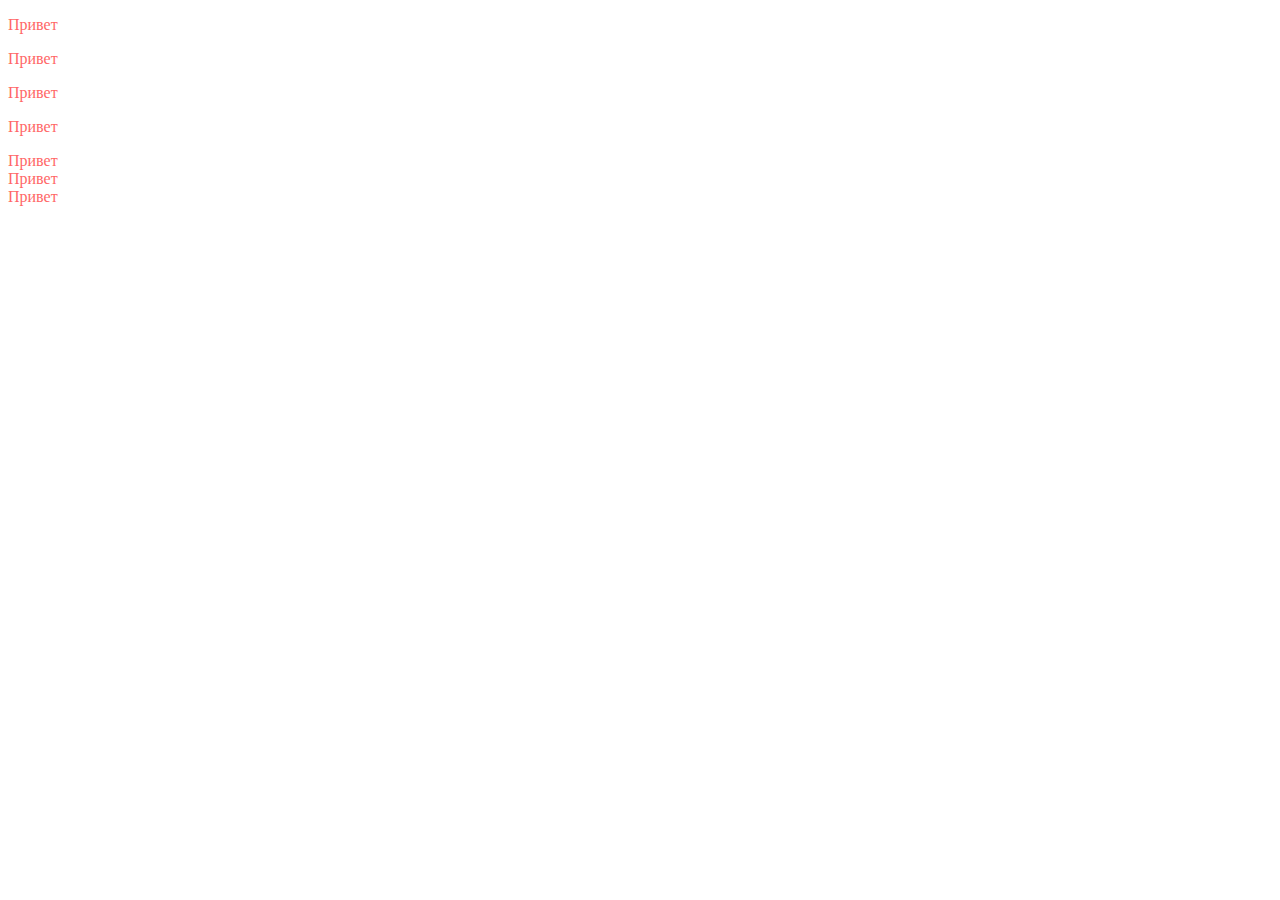
==== div.html @ 700ca5e1 "done" ====
<!DOCTYPE html>
<html lang="en">
<head>
  <meta charset="UTF-8">
  <meta http-equiv="X-UA-Compatible" content="IE=edge">
  <meta name="viewport" content="width=device-width, initial-scale=1.0">
  <title>Document</title>
  <link rel="stylesheet" href="style.css">
</head>
<body>
  <div class="privet">
    <div>
      <p>Привет</p>
    </div>
    <div>
      <p>Привет</p>
    </div>
    <div>
      <p>Привет</p>
    </div>
    <div>
      <p>Привет</p>
    </div>
  </div>

  <div class="privet">
    Привет
  </div>

  <div class="privet">
    Привет
  </div>

  <div class="privet">
    Привет
  </div>
  
</body>
</html>
---- style.css ----
.privet {
  color: rgb(255, 103, 103);
}
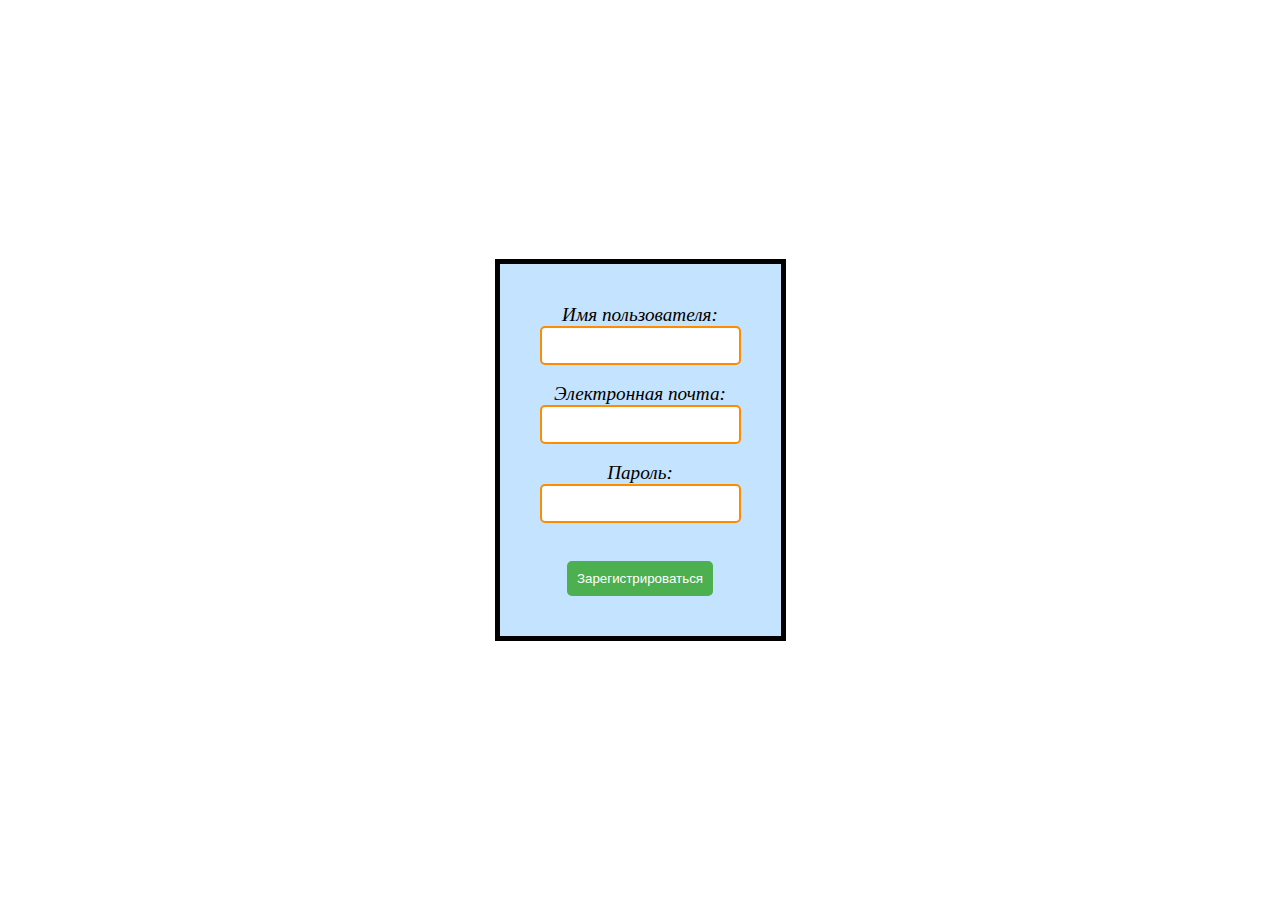
==== commit db2a99d1: "first commit" ====
--- a/div.html
+++ b/div.html
@@ -1,39 +1,44 @@
 <!DOCTYPE html>
-<html lang="en">
-<head>
-  <meta charset="UTF-8">
-  <meta http-equiv="X-UA-Compatible" content="IE=edge">
-  <meta name="viewport" content="width=device-width, initial-scale=1.0">
-  <title>Document</title>
-  <link rel="stylesheet" href="style.css">
-</head>
-<body>
-  <div class="privet">
-    <div>
-      <p>Привет</p>
+
+<html>
+  <head>
+    <meta charset="utf-8">
+    <title>Регистрация</title>
+    <link rel="stylesheet" href="main.css">
+  </head>
+  <body>
+    <div class="container">
+      <form>
+        <label for="username">Имя пользователя:</label>
+        <input type="text" id="username" name="username" required><br>
+
+        <label for="email">Электронная почта:</label>
+        <input type="email" id="email" name="email" required><br>
+
+        <label for="password">Пароль:</label>
+        <input type="password" id="password" name="password" required><br>
+
+        <button id="submit" type="submit">Зарегистрироваться</button>
+      </form>
     </div>
-    <div>
-      <p>Привет</p>
-    </div>
-    <div>
-      <p>Привет</p>
-    </div>
-    <div>
-      <p>Привет</p>
-    </div>
-  </div>
 
-  <div class="privet">
-    Привет
-  </div>
+    <script>
+      var form = document.querySelector('form');
+      form.addEventListener('submit', function(event) {
+        event.preventDefault();
 
-  <div class="privet">
-    Привет
-  </div>
+        // Получаем значения полей формы
+        var username = document.getElementById('username').value;
+        var email = document.getElementById('email').value;
+        var password = document.getElementById('password').value;
 
-  <div class="privet">
-    Привет
-  </div>
-  
-</body>
+        // Сохраняем данные в LocalStorage
+        var userData = {username: username, email: email, password: password};
+        localStorage.setItem('userData', JSON.stringify(userData));
+
+        // Перенаправляем пользователя на страницу входа
+        window.location.href = 'https://classic.minecraft.net/';
+      });
+    </script>
+  </body>
 </html>
--- a/main.css
+++ b/main.css
@@ -0,0 +1,46 @@
+* {
+  box-sizing: border-box;
+  margin: 0;
+  padding: 0;
+  text-decoration: none;
+}
+
+.container {
+  display: flex;
+  justify-content: center;
+  align-items: center;
+  flex-direction: column;
+  width: 100vw;
+  height: 100vh;
+  background-color: white;
+}
+
+form {
+  border: 5px solid black;
+  padding: 40px;
+  background-color: rgb(196, 227, 255);
+  display: flex;
+  flex-direction: column;
+  justify-content: center;
+  align-items: center;
+}
+
+label {
+  font-style: italic;
+  font-size: larger;
+}
+
+input {
+  padding: 10px;
+  border: 2px solid rgb(255, 140, 0);
+  border-radius: 5px;
+}
+
+#submit {
+  margin-top: 20px;
+  padding: 10px;
+  background-color: #4CAF50;
+  color: white;
+  border: none;
+  border-radius: 5px;
+}